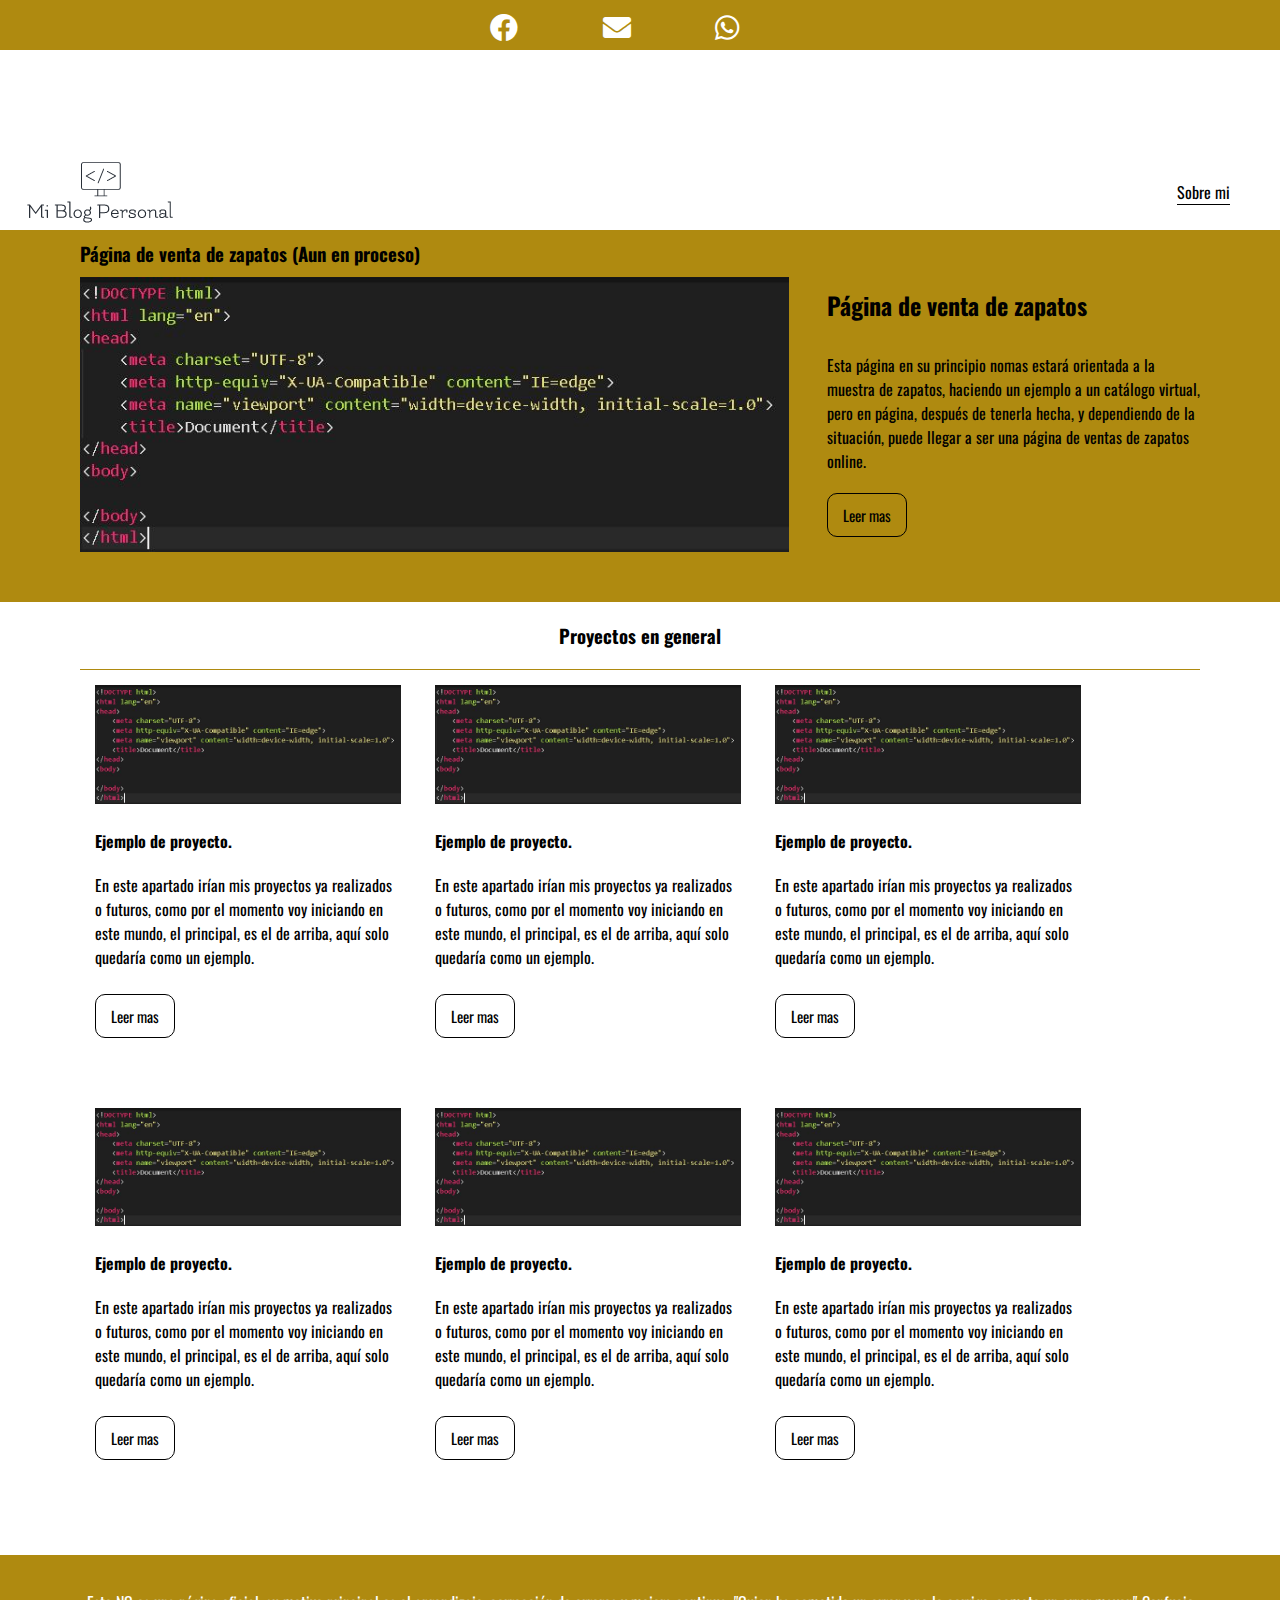
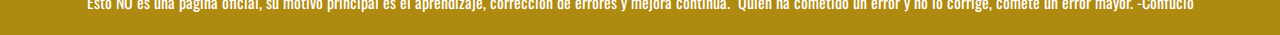
==== blogs.html @ 4d13f884 "Primer commit html GitHub Pages" ====
<!DOCTYPE html>
<html lang="es">

<head>
    <meta charset="UTF-8">
    <meta http-equiv="X-UA-Compatible" content="IE=edge">
    <meta name="viewport" content="width=device-width, initial-scale=1.0">
    <title>Blog Personal</title>
    <link rel="shortcut icon" href="img/logonuevo.ico" type="image/x-icon">


    <link rel="stylesheet" href="css/main.css">
    <link rel="stylesheet" href="css/all.min.css">
    <link rel="stylesheet" href="css/media-query.css">
</head>

<body>

    <header class="header">
        <div class="social">
            <div class="social-icons">
                <a href="https://www.facebook.com/saul.cuellar.5076" target="_blank"><i class="fab fa-facebook"></i></a>
                <a href="mailto:saulbarrios79@gmail.com" target="_blank"><i class="fas fa-envelope"></i></a>
                <a href="https://wa.me/528186937940 " target="_blank"><i class="fab fa-whatsapp"></i></a>
            </div>
        </div>
        <nav class="nav">
            <div class="nav-logo">
                <a href="index.html">
                    <img src="img/logonuevo.png" height="200" width="200" alt="Logo de pagina">
                </a>

            </div>
            <div class="nav-link">
                <a href="profile.html">Sobre mi</a>

            </div>
        </nav>
    </header>

    <main class="blogs-main">
        <section class="news">
            <div class="news-conter">
                <h3>Página de venta de zapatos (Aun en proceso) </h3>
                <img src="img/fondodeblogsecundario.JPG" alt="Img de blog">
                <div class="news-info">
                    <h2>Página de venta de zapatos</h2>
                    <p>Esta página en su principio nomas estará orientada a la muestra de zapatos, haciendo un ejemplo a
                        un catálogo virtual, pero en página, después de tenerla hecha, y dependiendo de la situación,
                        puede llegar a ser una página de ventas de zapatos online.
                    </p>
                    <a class="blogs-btn" href="">Leer mas</a>
                </div>
        </section>
        <section class="post">
            <h3>Proyectos en general</h3>
            <div class="post-blogs">
                <img src="img/fondodeblogsecundario.JPG" alt="">
                <h4>Ejemplo de proyecto.</h4>
                <p>En este apartado irían mis proyectos ya realizados o futuros, como por el momento voy iniciando en
                    este mundo, el principal, es el de arriba, aquí solo quedaría como un ejemplo.</p>
                <a class="blogs-btn" href="">Leer mas</a>
            </div>
            <div class="post-blogs">
                <img src="img/fondodeblogsecundario.JPG" alt="">
                <h4>Ejemplo de proyecto.</h4>
                <p>En este apartado irían mis proyectos ya realizados o futuros, como por el momento voy iniciando en
                    este mundo, el principal, es el de arriba, aquí solo quedaría como un ejemplo.</p>
                <a class="blogs-btn" href="">Leer mas</a>
            </div>
            <div class="post-blogs">
                <img src="img/fondodeblogsecundario.JPG" alt="">
                <h4>Ejemplo de proyecto.</h4>
                <p>En este apartado irían mis proyectos ya realizados o futuros, como por el momento voy iniciando en
                    este mundo, el principal, es el de arriba, aquí solo quedaría como un ejemplo.</p>
                <a class="blogs-btn" href="">Leer mas</a>
            </div>
            <div class="post-blogs">
                <img src="img/fondodeblogsecundario.JPG" alt="">
                <h4>Ejemplo de proyecto.</h4>
                <p>En este apartado irían mis proyectos ya realizados o futuros, como por el momento voy iniciando en
                    este mundo, el principal, es el de arriba, aquí solo quedaría como un ejemplo.</p>
                <a class="blogs-btn" href="">Leer mas</a>
            </div>
            <div class="post-blogs">
                <img src="img/fondodeblogsecundario.JPG" alt="">
                <h4>Ejemplo de proyecto.</h4>
                <p>En este apartado irían mis proyectos ya realizados o futuros, como por el momento voy iniciando en
                    este mundo, el principal, es el de arriba, aquí solo quedaría como un ejemplo.</p>
                <a class="blogs-btn" href="">Leer mas</a>
            </div>
            <div class="post-blogs">
                <img src="img/fondodeblogsecundario.JPG" alt="">
                <h4>Ejemplo de proyecto.</h4>
                <p>En este apartado irían mis proyectos ya realizados o futuros, como por el momento voy iniciando en
                    este mundo, el principal, es el de arriba, aquí solo quedaría como un ejemplo.</p>
                <a class="blogs-btn" href="">Leer mas</a>
            </div>
        </section>
        </div>

    </main>
    <footer>
        <p>Esto NO es una página oficial, su motivo principal es el aprendizaje, corrección de errores y mejora
            continua. "Quien ha cometido un error y no lo corrige, comete un error mayor."-Confucio</p>

    </footer>
---- css/main.css ----
/*Roboto Slaf 400, 700
  Roboto 400 500 700 900
  Roboto Mono 400 500 700
*/

@import url('https://fonts.googleapis.com/css2?family=Oswald:wght@400;500;700&display=swap');

*{
  padding: 0;
  margin: 0;
  box-sizing: border-box;
}

body{
  font-family: 'Oswald', sans-serif;
  font-size: 400;
}

.home-body{
  position: static;
  top: 0;
  bottom: 0;
  right: 0;
  left: 0;
}
/*HEADER*/

header{
  width: 100%;
  height: 140%;
  display: grid;
  grid-template-rows: 1fr 1fr; /*Sirve para crear filas*/
}

.social{
  background-color: #af8a10;
  width: 100%;
  height: 50px;
  display: grid;
}

.social-icons{
  width: 250px;
  height: auto;
  display: flex; /*Sirve para acomodar los objetos mas bonitos*/
  align-items: center; /*Para acomodar los items en el medio de la pagina*/
  justify-content: space-between;
  justify-self: center; /*Sirve para alinear los objetos hacia un lado*/
  margin-right: 50px;   /*Para moverlo a la derecha, en este caso, lejos de la derecha*/

}

.social-icons a{
  color: white;
  font-size: 28px;
}

.social-icons a:hover{
  color: #616161;
}

.nav{
  grid-template-columns: 1fr 1fr;
  display: grid;
  height: 90px;
  
}

.nav-logo{
  margin-right: 50px;
  
  display: flex;
  align-items: center;
  justify-content: flex-start;
 
}

.nav-link{
  display: flex;
  align-items: center;
  justify-content: flex-end;
  margin-right: 50px;
}

.nav-link a{
  text-decoration: none;
  color: black;
  border-bottom: 1px solid black;
}

/*Main del home*/

.home-main{
  margin-top: 110px;
  display: grid;
  grid-template-columns: 1fr 4fr 1fr;
  height: 100%;
  background-image: url('../img/gatitosdorados.jpeg');
  background-position: center;
  background-repeat: no-repeat;
  background-size: cover;
  position: fixed;
  top: 180px;
  bottom: 0;
  right: 0;
  left: 0;
}

.main-container{
  display: grid;
  grid-column: 2;
  justify-items: center;
  height: 350px;
  margin-top: 80px;
}

.main-container__text{
  text-align: center;
  font-size: 40px;
  font-family: 900;
  letter-spacing: 8px;
  color: white;
  font-weight: 400;
}

.main-container__link{
  background-color: #af8a10;
  display: inline-block;
  padding: 10px 20px;
  text-decoration: none;
  color: white;
  font-weight: 700;
  font-size: 20;
  height: 45px;
  border-radius: 10px;
}

.main-container__link:hover{
  color: #616161;
}


/*PAGINA DE BLOGS*/

.blogs-main{
  display: grid;
  margin-top: 50px;
}

.news{
  background-color: #af8a10 ;
  padding: 10px 80px 40px;
}

.news-conter{
  display: grid;
  grid-template-columns: 2fr 1fr;
  grid-template-rows: 2fr;
}

.news-conter img{
  grid-column: 1;
  width: 95%;
  display: inline-block;
  margin: 10px 0;
}

.news-info{
  grid-column: 2;

}

.news-info h2{
  margin-top: 20px;
}

.news-info p{
  margin: 30px 0;
}

/*Botones*/
.blogs-btn{
  text-decoration: none;
  color: black;
  border: 1px solid black;
  padding: 10px 15px;
  font-size: 15px;
  border-radius: 10px;

}

/*POST*/

.post{
  padding: 0 80px 40px;
}

.post h3{
  border-bottom: 1px solid #af8a10 ;
  padding: 20px 0;
  text-align: center;

}

.post-blogs{
  display: inline-block;
  padding: 15px;
  max-width: 30%;
  margin-bottom: 50px;
}

.post-blogs img{
  width: 100%;
}

.post-blogs h4{
  margin: 20px 0;

}

.post-blogs p{
  margin-bottom: 35px;
}

/*FOOTER*/

footer{
  width: 100%;
  height: 80px;
  background-color: #af8a10;
  border-top: 35px solid #af8a10;
  
}
footer p{
  color: white;
  text-align: center;
  
}

/*BLOG PERSONAL*/

.main-blog{
  padding: 0 80px 40px;

}

.main-blog__content img{
  display: inline-block;
  padding: 60px 50px 40px 0;
  width: 100%;
  
}

.blog-content__article{
  padding: 0 80px 40px;
}

.blog-content__article h4{
  border-bottom: 1px solid black;
  padding: 20px 0;
}

.blog-content__article h1{
  margin: 20px 0;
  font-size: 35px;
}

/*CONTACTO*/

.section-contact{
  width: 100%;
  background-color: rgb(125, 111, 111);
  display: flex;
  justify-content: space-between;
  padding: 20px 80px 50px;
}

.contact{
  display: flex;
  margin: 20px 0px 20px 20px;
}

.contact img{
  width: 100px;
  display: inline-block;
  padding: 10px;
}

.contact-info{
  padding: 20px 0;
  width: 300px;
}

.contact-info a{
  text-decoration: none;
  color: black;
  border-bottom: 1px solid black;
  padding-bottom: 1px;
}

.contact-info p{
  margin-top: 5px;
}


/*PROFILE*/

.profile{
 padding: 70px 100px;
 background-color: #e6e9ed;
 margin-bottom: 5px;
 margin-top: 110px;
 font-display: flex;
}

.profile img{
  width: 320px;
  margin-right: 10px;

}

.profile-img{
  text-align: center;
}

.profile-info h2{
  text-align: center;

}

.profile-info p{
  text-align: center;
}

.project-container{
  padding: 0 80px 40px;

}

.project-container h3{
  border-bottom: 2px solid black;
  text-align: center;
  padding: 20px 0;
  letter-spacing: 1%;
}

.project{
  display: inline-block ;
  padding: 15px;
  max-width: 32%;
  margin-bottom: 50px;
}

.project h4{
  margin: 20px 0;
  font-size: 20px;
  font-weight: 500;
}
.project p{
  margin-bottom: 35px ;
  font-size: 16px;
}
---- css/media-query.css ----
@media screen and (max-width: 1060px){
    .posts{
        padding: 20px;
    }
}
@media screen and (max-width: 800px){
    /*Pagina de Inicio */

    /*Página de BLOGS */
    .news{
        padding: 20px;
    }
    .news-content{
        grid-template-columns: auto auto;
    }
    .news-content img{
        width: 90%;
        padding: 10px;
    }

    .posts-blog{
        max-width: 45%;
    }
    

    /*Página de Blog*/
    .main-blog{
        padding: 20px;
    }
    .main-blog__content img{
        padding: 0;
    }
    .blog-content__article{
        padding: 0;
    }

    .section-contact{
        padding: 20px;
    }
    .contact{
        display: grid;
        margin: 0px;
    }

    /*Página de Perfil*/
    .profile{
        padding: 20px;
    }

    .profile-img img{
        width: 90%;
    }

    .projects-container{
        padding: 20px;
    }
    .project{
        max-width: 45%;
        text-align: center;
    }
}

@media screen and (max-width: 500px){
    /*Pagina de Inicio */
    .social-icons{
        width: 100%;
        padding: 0 5px 0;
        margin: 0;
    }
    .nav-logo{
        display: flex;
        align-items: center;
    }
    .nav-logo, .nav-link{
        margin-right: 10px;
        margin-left: 10px;
    }
    .nav-logo img{
        width: 150px;
    }

    .main-container__text{
        font-size: 25px;
    }

    /*Página de BLOGS */
    .blogs-main{
        padding: 0;
    }
    .news{
        width: 100%;
        padding: 10px;
    }
    .news-content{
        grid-template-columns: auto;
        grid-template-rows: auto auto auto;
    }
    .news-content img{
        grid-row: 2;
    }
    .news-content .news-info{
        grid-row: 3;
        grid-column: 1;
    }
    .posts{
        width: 100%;
        padding: 10px;
    }
    .posts-blog{
        max-width: 100%;
    }

    /*Página de Blog*/
    .main-blog{
        padding: 10px;
    }
    .main-blog__content img{
        padding: 0;
    }
    .blog-content__article{
        padding: 0;
    }

    .section-contact{
        padding: 10px;
        display: grid;
    }
    .contact{
        display: grid;
        margin: 0px;
    }

    /*Página de Perfil*/
    .profile{
        padding: 10px;
        display: grid;
    }

    .profile-img img{
        width: 100%;
    }

    .projects-container{
        padding: 10px;
    }
    .project{
        padding: 0;
        max-width: 100%;
        text-align: center;
    }
}
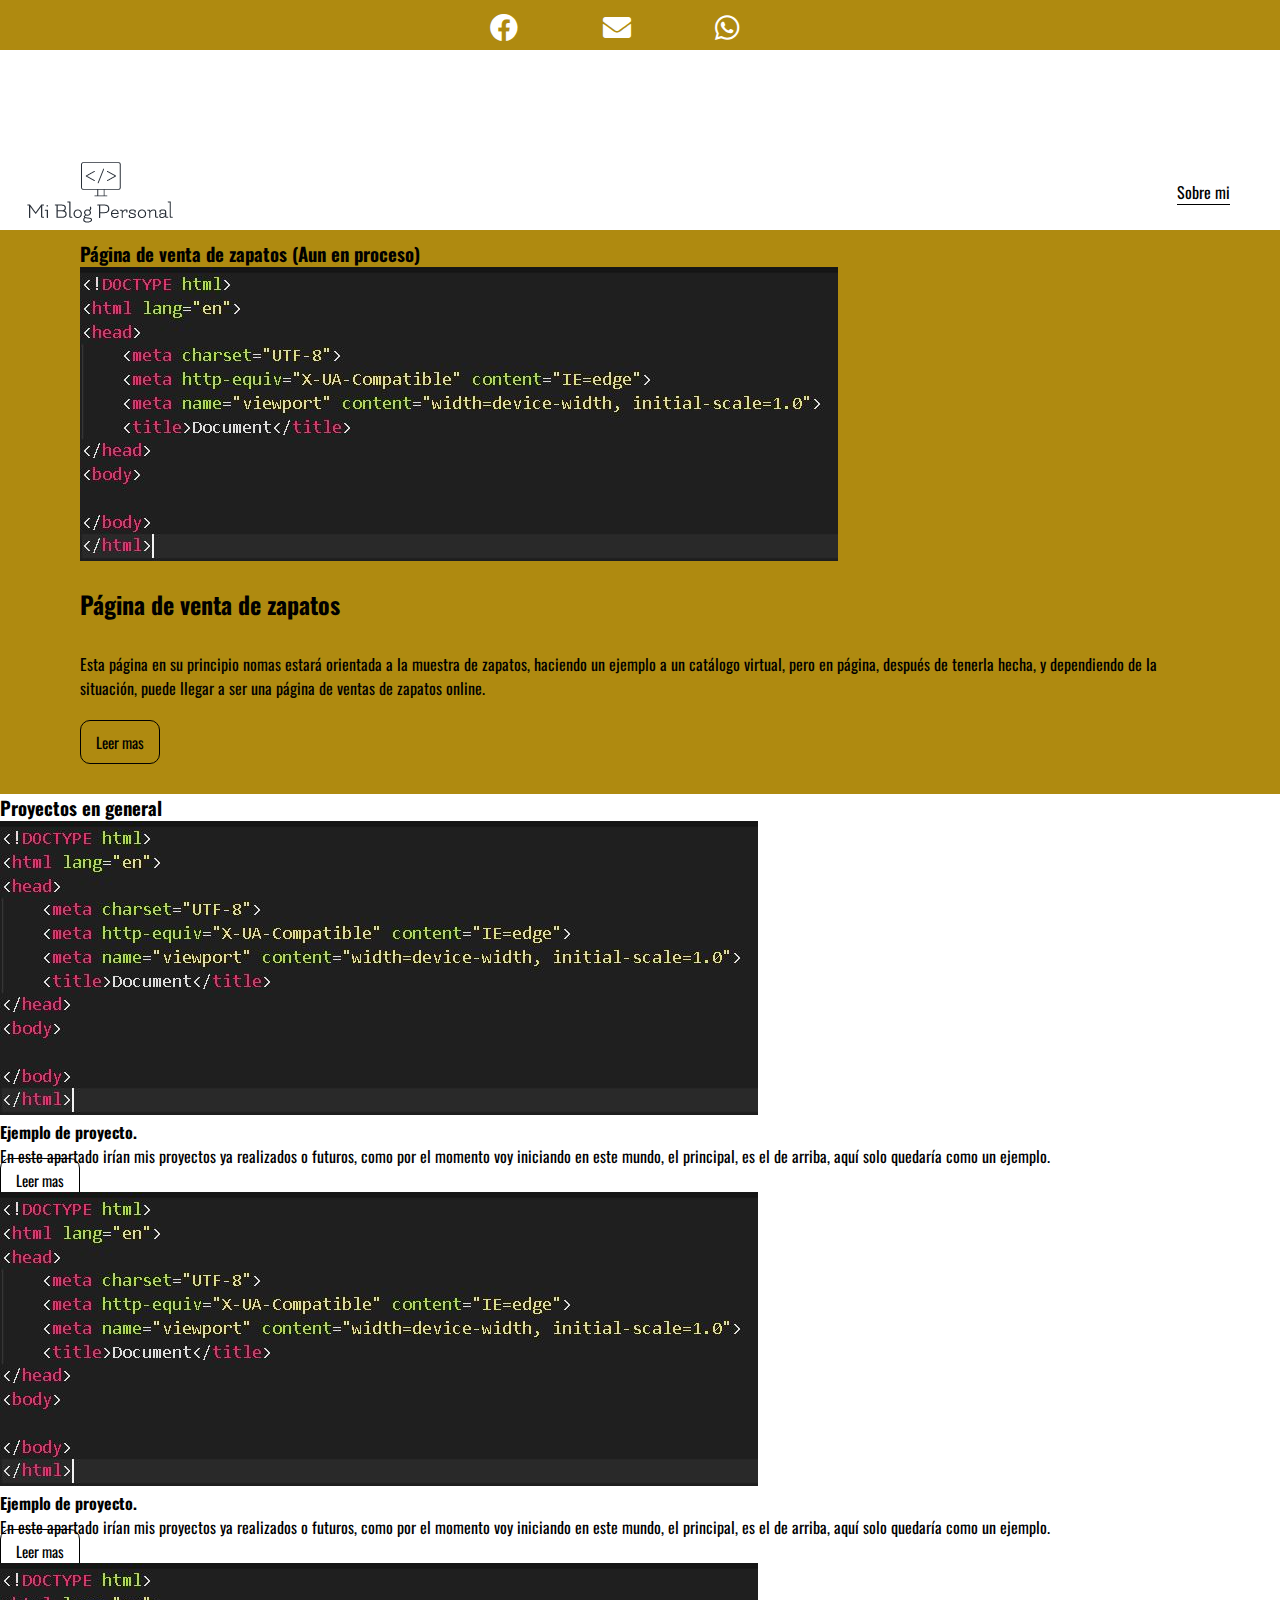
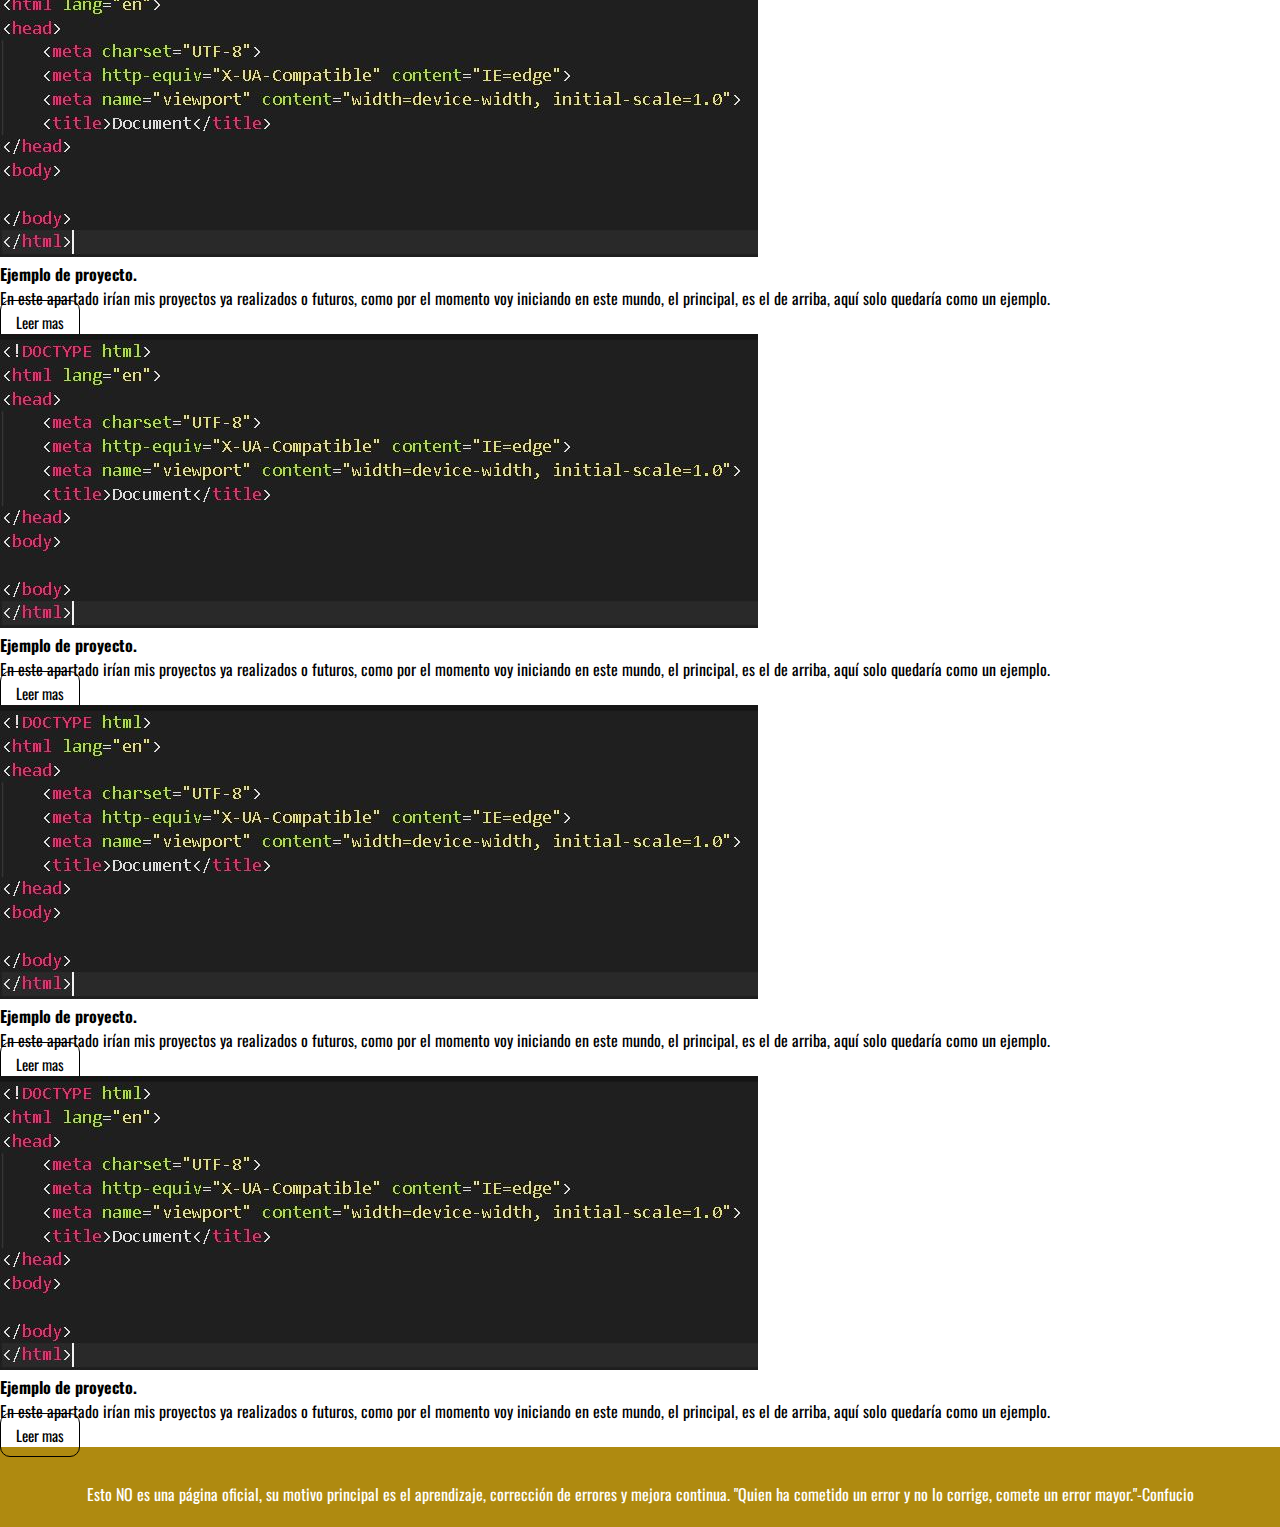
==== commit 5560aaa0: "Page 2 mejorada" ====
--- a/blogs.html
+++ b/blogs.html
@@ -40,7 +40,7 @@
 
     <main class="blogs-main">
         <section class="news">
-            <div class="news-conter">
+            <div class="news-content">
                 <h3>Página de venta de zapatos (Aun en proceso) </h3>
                 <img src="img/fondodeblogsecundario.JPG" alt="Img de blog">
                 <div class="news-info">
@@ -52,44 +52,44 @@
                     <a class="blogs-btn" href="">Leer mas</a>
                 </div>
         </section>
-        <section class="post">
+        <section class="posts">
             <h3>Proyectos en general</h3>
-            <div class="post-blogs">
+            <div class="posts-blog">
                 <img src="img/fondodeblogsecundario.JPG" alt="">
                 <h4>Ejemplo de proyecto.</h4>
                 <p>En este apartado irían mis proyectos ya realizados o futuros, como por el momento voy iniciando en
                     este mundo, el principal, es el de arriba, aquí solo quedaría como un ejemplo.</p>
                 <a class="blogs-btn" href="">Leer mas</a>
             </div>
-            <div class="post-blogs">
+            <div class="posts-blog">
                 <img src="img/fondodeblogsecundario.JPG" alt="">
                 <h4>Ejemplo de proyecto.</h4>
                 <p>En este apartado irían mis proyectos ya realizados o futuros, como por el momento voy iniciando en
                     este mundo, el principal, es el de arriba, aquí solo quedaría como un ejemplo.</p>
                 <a class="blogs-btn" href="">Leer mas</a>
             </div>
-            <div class="post-blogs">
+            <div class="posts-blog">
                 <img src="img/fondodeblogsecundario.JPG" alt="">
                 <h4>Ejemplo de proyecto.</h4>
                 <p>En este apartado irían mis proyectos ya realizados o futuros, como por el momento voy iniciando en
                     este mundo, el principal, es el de arriba, aquí solo quedaría como un ejemplo.</p>
                 <a class="blogs-btn" href="">Leer mas</a>
             </div>
-            <div class="post-blogs">
+            <div class="posts-blog">
                 <img src="img/fondodeblogsecundario.JPG" alt="">
                 <h4>Ejemplo de proyecto.</h4>
                 <p>En este apartado irían mis proyectos ya realizados o futuros, como por el momento voy iniciando en
                     este mundo, el principal, es el de arriba, aquí solo quedaría como un ejemplo.</p>
                 <a class="blogs-btn" href="">Leer mas</a>
             </div>
-            <div class="post-blogs">
+            <div class="posts-blog">
                 <img src="img/fondodeblogsecundario.JPG" alt="">
                 <h4>Ejemplo de proyecto.</h4>
                 <p>En este apartado irían mis proyectos ya realizados o futuros, como por el momento voy iniciando en
                     este mundo, el principal, es el de arriba, aquí solo quedaría como un ejemplo.</p>
                 <a class="blogs-btn" href="">Leer mas</a>
             </div>
-            <div class="post-blogs">
+            <div class="posts-blog">
                 <img src="img/fondodeblogsecundario.JPG" alt="">
                 <h4>Ejemplo de proyecto.</h4>
                 <p>En este apartado irían mis proyectos ya realizados o futuros, como por el momento voy iniciando en
--- a/css/main.css
+++ b/css/main.css
@@ -1,7 +1,4 @@
-/*Roboto Slaf 400, 700
-  Roboto 400 500 700 900
-  Roboto Mono 400 500 700
-*/
+
 
 @import url('https://fonts.googleapis.com/css2?family=Oswald:wght@400;500;700&display=swap');
 
@@ -119,8 +116,8 @@
   font-size: 40px;
   font-family: 900;
   letter-spacing: 8px;
-  color: white;
-  font-weight: 400;
+  color: #473601;
+  font-weight: 450;
 }
 
 .main-container__link{
--- a/css/media-query.css
+++ b/css/media-query.css
@@ -80,16 +80,24 @@
     }
 
     .main-container__text{
-        font-size: 25px;
+        font-size: 35px;
+        
     }
 
     /*Página de BLOGS */
     .blogs-main{
         padding: 0;
+        width: 100%;
+        height: 100%;
+    }
+
+    .blogs-btn{
+        padding-bottom: 5px;
+        padding-top: 5px;
     }
     .news{
         width: 100%;
-        padding: 10px;
+        padding: 5px;
     }
     .news-content{
         grid-template-columns: auto;
@@ -97,6 +105,7 @@
     }
     .news-content img{
         grid-row: 2;
+        width: 100%;
     }
     .news-content .news-info{
         grid-row: 3;
@@ -104,12 +113,16 @@
     }
     .posts{
         width: 100%;
-        padding: 10px;
+        padding: 5px;
     }
     .posts-blog{
-        max-width: 100%;
+        max-width:  100%;
     }
-
+   
+    .posts-blog img{
+        width: 412px;
+        height: 172px;
+    }
     /*Página de Blog*/
     .main-blog{
         padding: 10px;
@@ -124,6 +137,7 @@
     .section-contact{
         padding: 10px;
         display: grid;
+        display: flex;
     }
     .contact{
         display: grid;
@@ -148,4 +162,14 @@
         max-width: 100%;
         text-align: center;
     }
+
+    footer{
+        max-width: 100%;
+        max-height: 100%;
+        border-top: 0px;
+        
+    }
+    footer p{
+     font-size: 15px;
+    }
 }